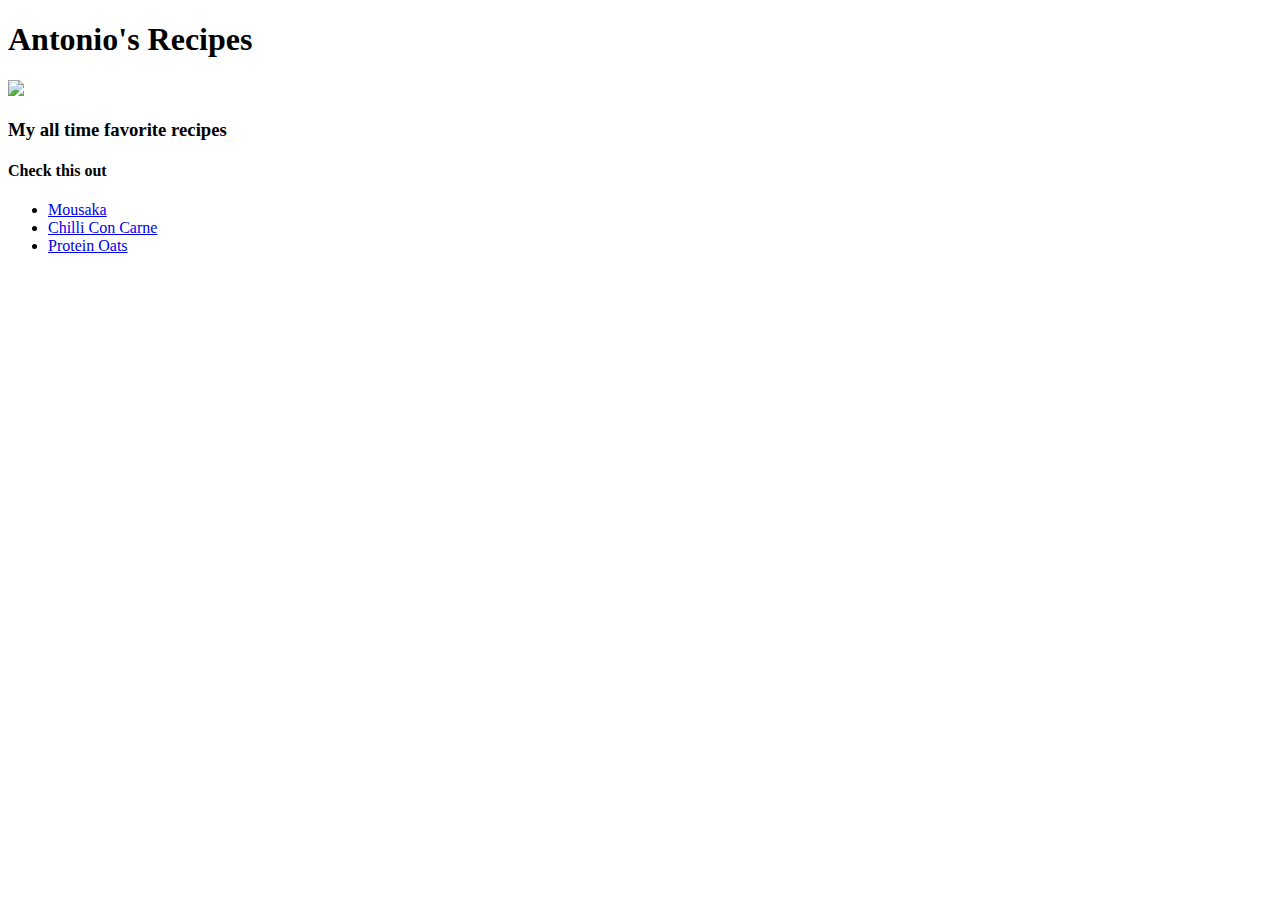
==== index.html @ ef33e44a "Add files via upload" ====
<!DOCTYPE html>
<html lang="en">
<head>
    <meta charset="UTF-8">
    <meta http-equiv="X-UA-Compatible" content="IE=edge">
    <meta name="viewport" content="width=device-width, initial-scale=1.0">
    <title>Odin Recipes</title>
</head>
<body>
    <h1>Antonio's Recipes</h1>
    <img src="https://encrypted-tbn0.gstatic.com/images?q=tbn:ANd9GcRUcR1lkicEf8uzbfdjbLj2Oyr6BTAGt7u2FHzklXvvvTym_ULdN-37W-RmKESEWCrlkIg&usqp=CAU">
    <H3>My all time favorite recipes </H3>
    <h4>Check this out</h4>
    <ul>
    <li><a href="recipes/Mousaka.html">Mousaka</a></li>
    <li><a href="recipes/chilliconcarne.html">Chilli Con Carne</a></li>
    <li><a href="recipes/proteinoats.html">Protein Oats</a></li>
</ul>
</body>
</html>
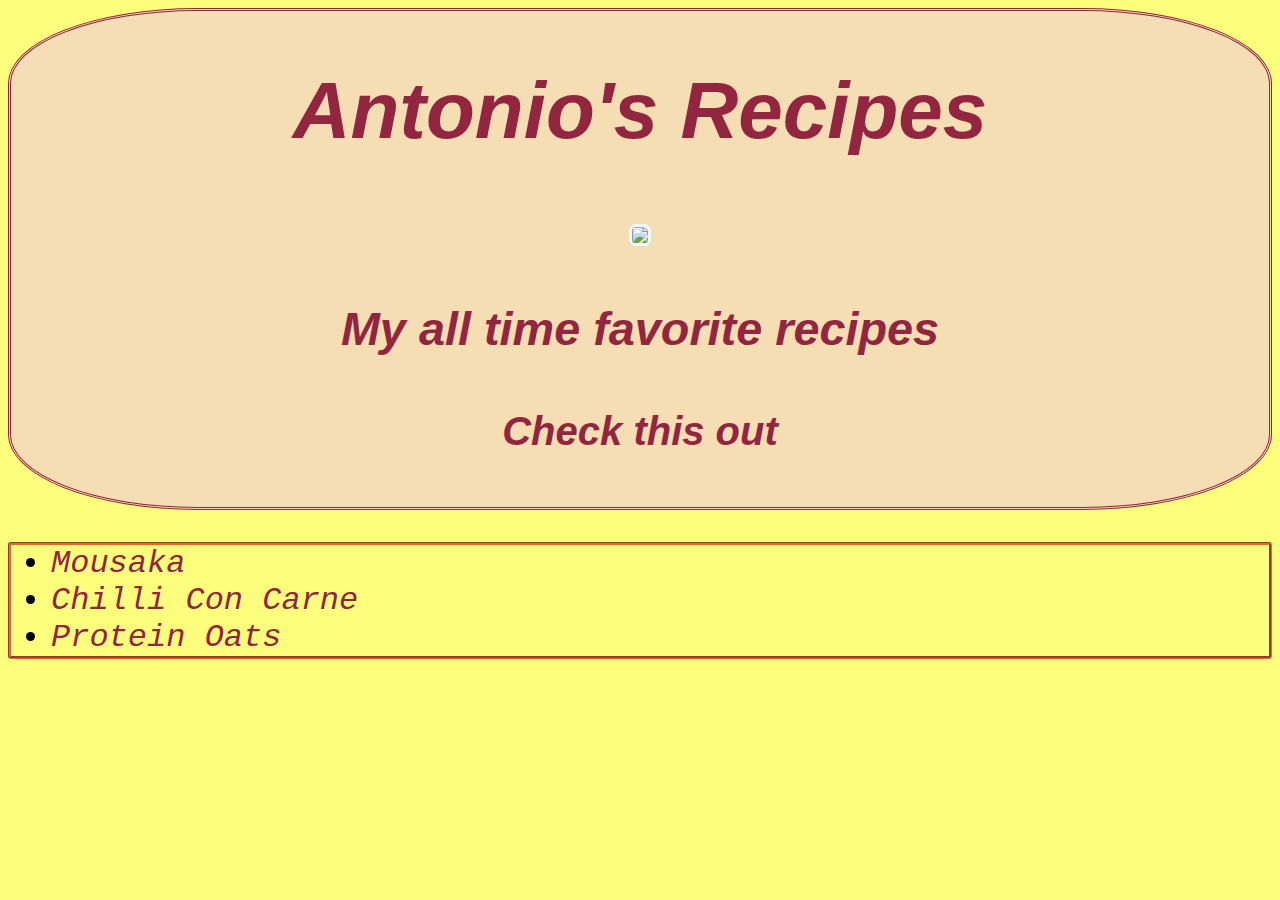
==== commit 4bcefbb5: "Add files via upload" ====
--- a/index.html
+++ b/index.html
@@ -4,14 +4,17 @@
     <meta charset="UTF-8">
     <meta http-equiv="X-UA-Compatible" content="IE=edge">
     <meta name="viewport" content="width=device-width, initial-scale=1.0">
+    <link rel="stylesheet" href="mystyles.css">
     <title>Odin Recipes</title>
 </head>
 <body>
+    <div class="container">
     <h1>Antonio's Recipes</h1>
-    <img src="https://encrypted-tbn0.gstatic.com/images?q=tbn:ANd9GcRUcR1lkicEf8uzbfdjbLj2Oyr6BTAGt7u2FHzklXvvvTym_ULdN-37W-RmKESEWCrlkIg&usqp=CAU">
+    <img src="https://encrypted-tbn0.gstatic.com/images?q=tbn:ANd9GcRUcR1lkicEf8uzbfdjbLj2Oyr6BTAGt7u2FHzklXvvvTym_ULdN-37W-RmKESEWCrlkIg&usqp=CAU" id="antonio">
     <H3>My all time favorite recipes </H3>
     <h4>Check this out</h4>
-    <ul>
+</div>
+    <ul class="box">
     <li><a href="recipes/Mousaka.html">Mousaka</a></li>
     <li><a href="recipes/chilliconcarne.html">Chilli Con Carne</a></li>
     <li><a href="recipes/proteinoats.html">Protein Oats</a></li>
--- a/mystyles.css
+++ b/mystyles.css
@@ -0,0 +1,50 @@
+body{
+    background: #fbff7c;;
+    font-family:'Courier New', Courier, monospace;
+  
+}
+
+.box{
+    font-size: 32px;
+    border-style:groove;
+text-align:start;
+border-color: #e4663a;
+border-radius: 3px;
+padding: auto;
+font-style: italic;
+display:grid;}
+
+img{
+    width: auto;
+    height: 250px;
+    border-radius: 30%;
+    border-color: aliceblue;
+    border-style: solid;
+}
+
+div{
+    text-align: center;
+    font-size: 40px;
+    font-family: 'Franklin Gothic Medium', 'Arial Narrow', Arial, sans-serif;
+    border-color: #92253f;
+    border-style:double;
+    border-radius: 15%;
+    background-color:wheat;
+    margin:auto;
+   color:#92253f;
+   font-style: italic;
+}
+a:link{
+    color:#92253f;
+    text-decoration: none;
+    
+}
+a:visited{
+    color:#c95e2d;
+}
+a:hover{
+    color:black;
+    font-family: 'Gill Sans', 'Gill Sans MT', Calibri, 'Trebuchet MS', sans-serif;
+    font-size: larger;
+}
+a:active{color:blue;}
